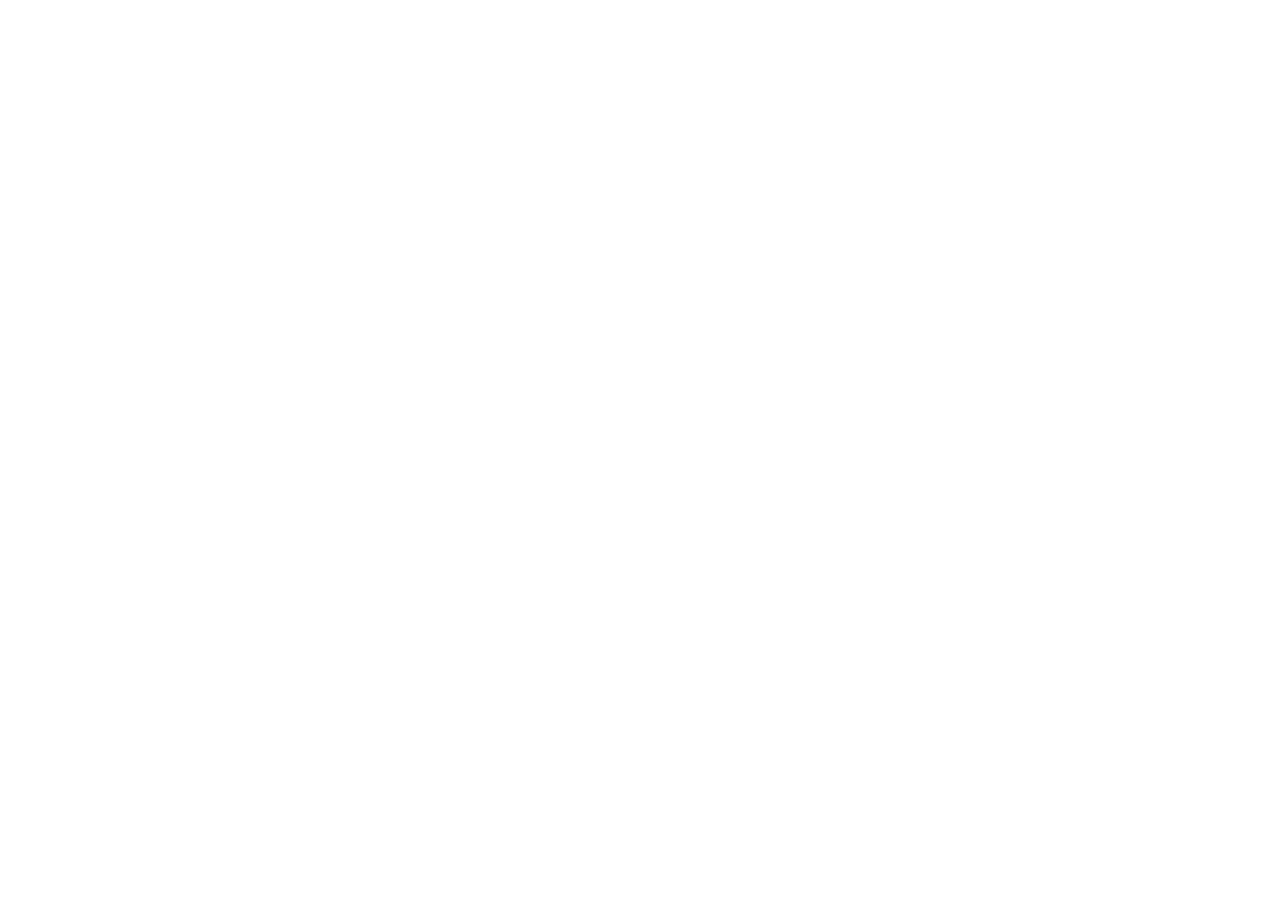
==== aaa.html @ 8a3d5b3b "Add files via upload" ====
<!DOCTYPE html>
<html lang="en">
<head>
  <meta charset="UTF-8">
  <meta name="viewport" content="width=device-width, initial-scale=1.0">
  <meta http-equiv="X-UA-Compatible">
  <title>Document</title>
</head>
<body>
  <script>
    function bake (degree) {
      var message 
      if (degree > 500) {
        message = "我不是核反应堆"
      } else if (degree < 100) {
        message = "我不是冰箱"
      } else {
        message = "温度正好，正常工作"
      }
      return message
    }
    alert ( bake (500) )
  </script>
</body>
</html>
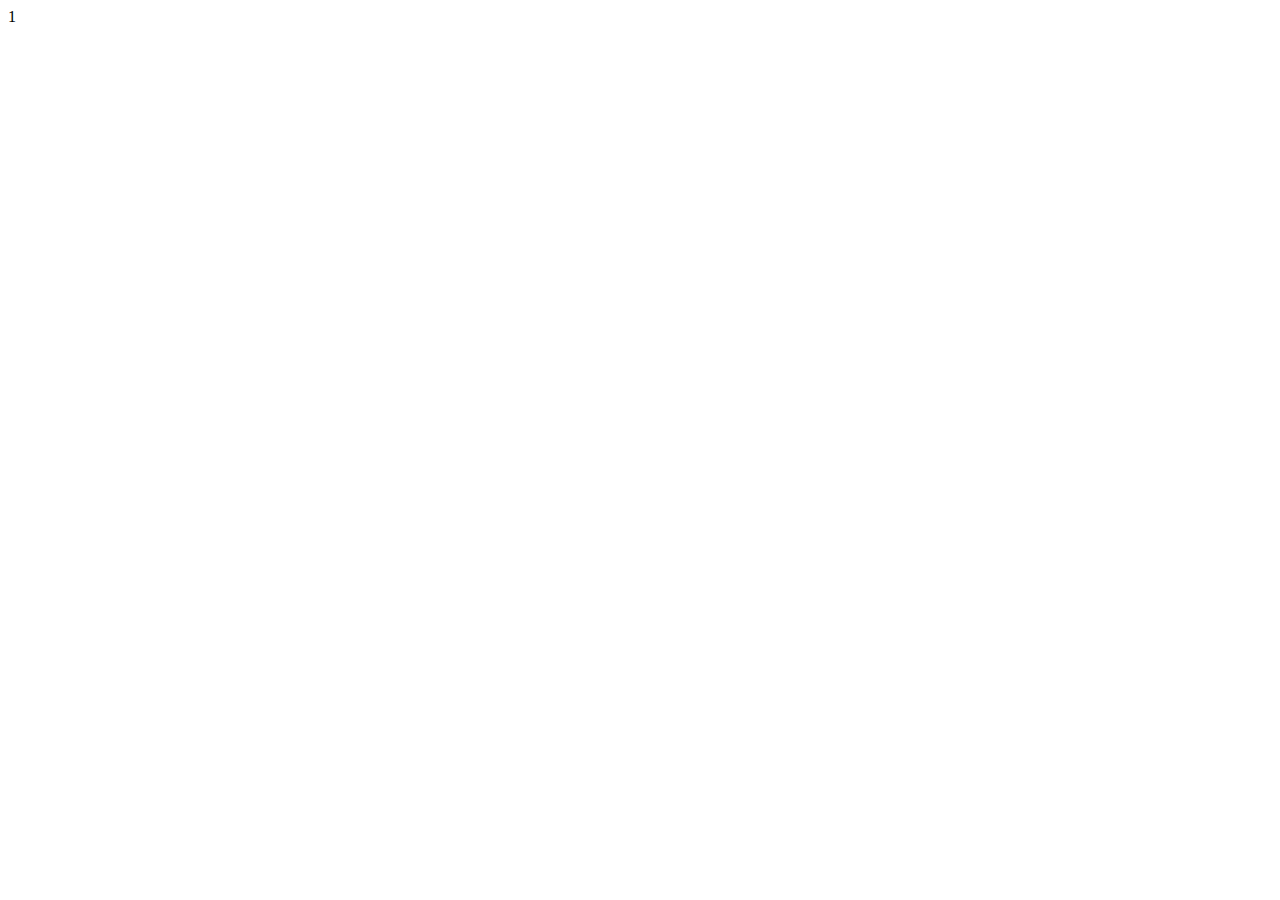
==== commit 38d00913: "Update aaa.html" ====
--- a/aaa.html
+++ b/aaa.html
@@ -1,4 +1,4 @@
-<!DOCTYPE html>
+<!DOCTYPE html>1
 <html lang="en">
 <head>
   <meta charset="UTF-8">
@@ -22,4 +22,4 @@
     alert ( bake (500) )
   </script>
 </body>
-</html>+</html>
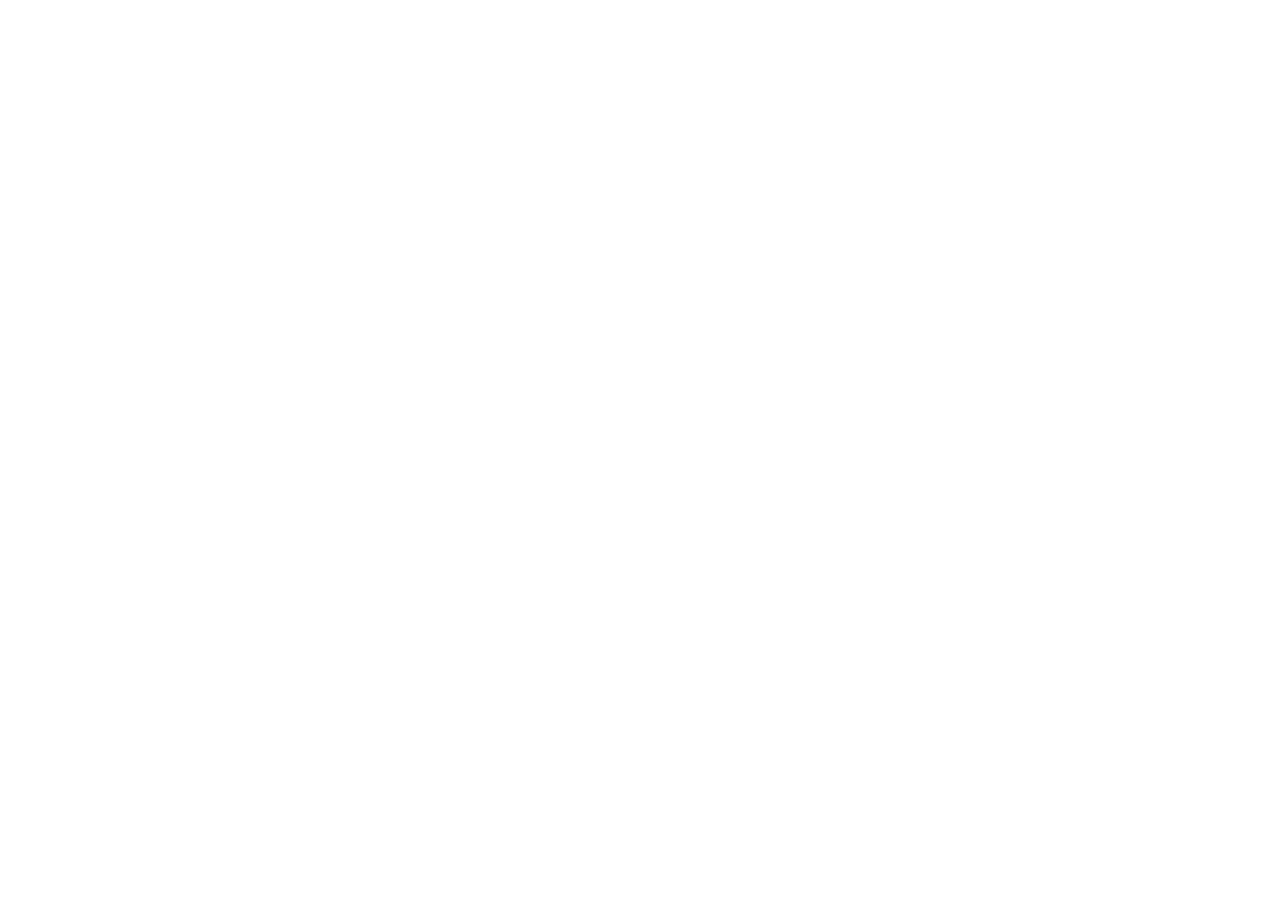
==== commit d99aa06a: "Update aaa.html" ====
--- a/aaa.html
+++ b/aaa.html
@@ -1,4 +1,4 @@
-<!DOCTYPE html>1
+<!DOCTYPE html>
 <html lang="en">
 <head>
   <meta charset="UTF-8">
